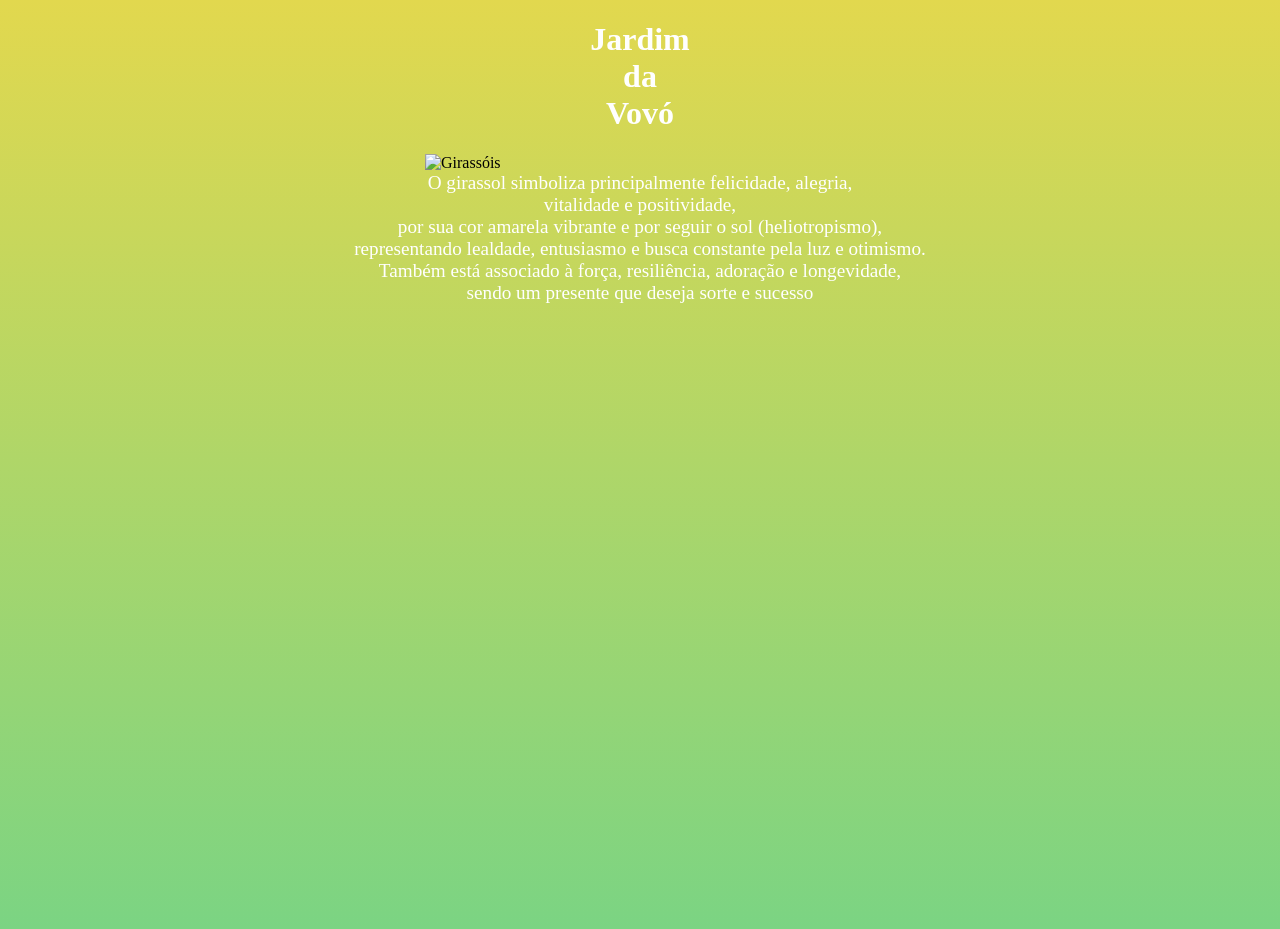
==== girassol.html @ 2c937073 "Add files via upload" ====
<!DOCTYPE html>
<html>
    <Head>
        <title> Girassol </title>
        <style>
            body {background-image: linear-gradient(to bottom,#e2d84e, rgb(123, 212, 131)); min-height: 100vh; }
            img {display: block; margin: 0 auto}
            h1 {text-align: center; color: white}
            figcaption {text-align: center; color: white; font-size: larger;}
        </style>
    </Head>
    <body>
        <h1> Jardim <br> da <br> Vovó </h1>
        <figure>
            <img src="https://cloudfront-us-east-1.images.arcpublishing.com/infobae/Q5JZDFHE2RGHXMM42KX4ZBKNU4.jpg" alt="Girassóis" width="430" heigth="350">
            <figcaption>O girassol simboliza principalmente felicidade, alegria, <br> vitalidade e positividade, <br> por sua cor amarela vibrante e por seguir o sol (heliotropismo), <br> representando lealdade, entusiasmo e busca constante pela luz e otimismo. <br> Também está associado à força, resiliência, adoração e longevidade, <br> sendo um presente que deseja sorte e sucesso </figcaption>
        </figure>
    </body>
</html>
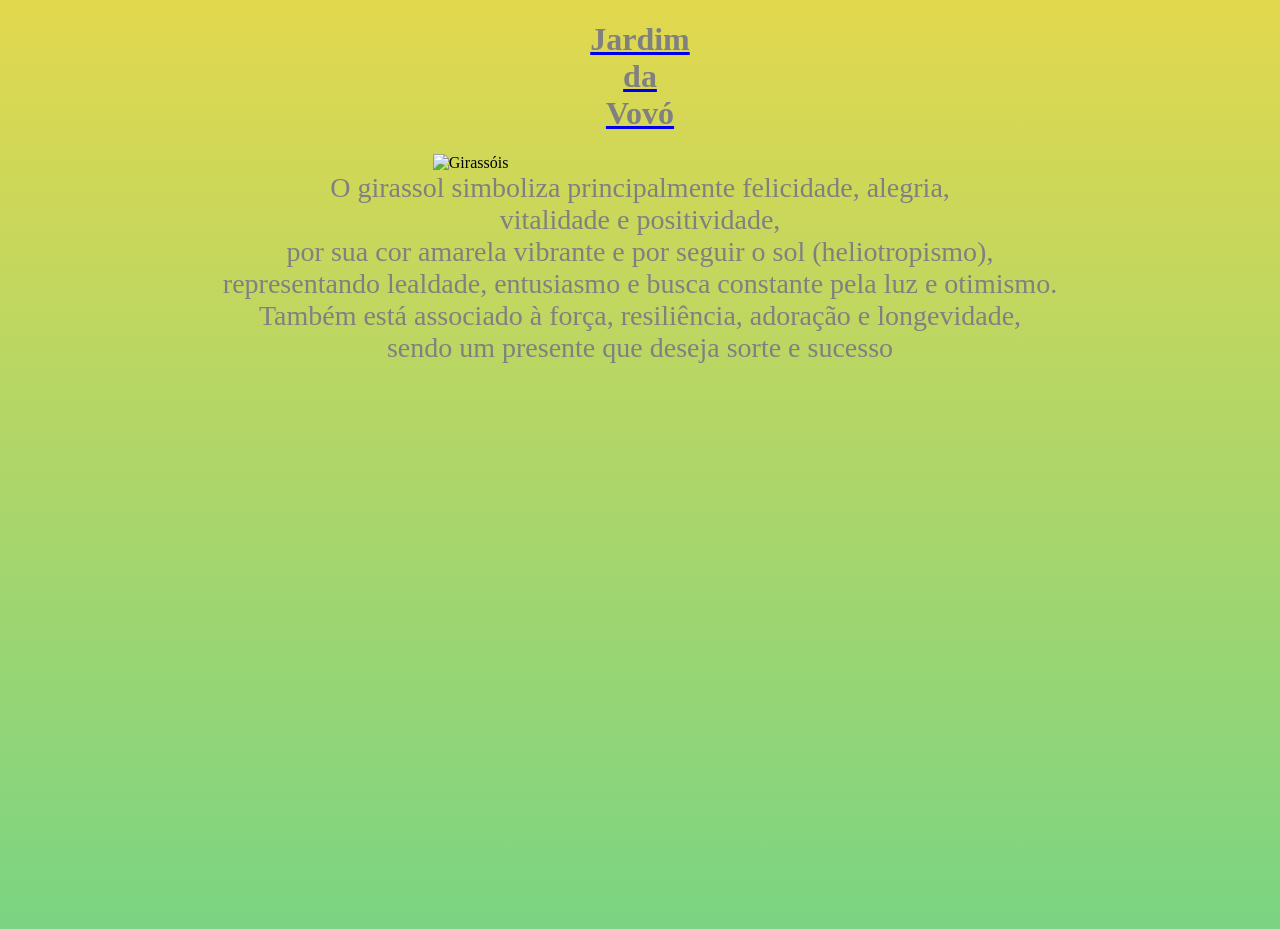
==== commit 6de99e70: "Update girassol.html" ====
--- a/girassol.html
+++ b/girassol.html
@@ -5,15 +5,15 @@
         <style>
             body {background-image: linear-gradient(to bottom,#e2d84e, rgb(123, 212, 131)); min-height: 100vh; }
             img {display: block; margin: 0 auto}
-            h1 {text-align: center; color: white}
-            figcaption {text-align: center; color: white; font-size: larger;}
+            h1 {text-align: center; color: grey; font-size:200%;}
+            figcaption {text-align: center; color: grey; font-size: 175%;}
         </style>
     </Head>
     <body>
-        <h1> Jardim <br> da <br> Vovó </h1>
+        <a href="index.html"><h1> Jardim <br> da <br> Vovó </h1></a>
         <figure>
-            <img src="https://cloudfront-us-east-1.images.arcpublishing.com/infobae/Q5JZDFHE2RGHXMM42KX4ZBKNU4.jpg" alt="Girassóis" width="430" heigth="350">
+            <img src="https://cloudfront-us-east-1.images.arcpublishing.com/infobae/Q5JZDFHE2RGHXMM42KX4ZBKNU4.jpg" alt="Girassóis" width="35%" heigth="600">
             <figcaption>O girassol simboliza principalmente felicidade, alegria, <br> vitalidade e positividade, <br> por sua cor amarela vibrante e por seguir o sol (heliotropismo), <br> representando lealdade, entusiasmo e busca constante pela luz e otimismo. <br> Também está associado à força, resiliência, adoração e longevidade, <br> sendo um presente que deseja sorte e sucesso </figcaption>
         </figure>
     </body>
-</html>+</html>
